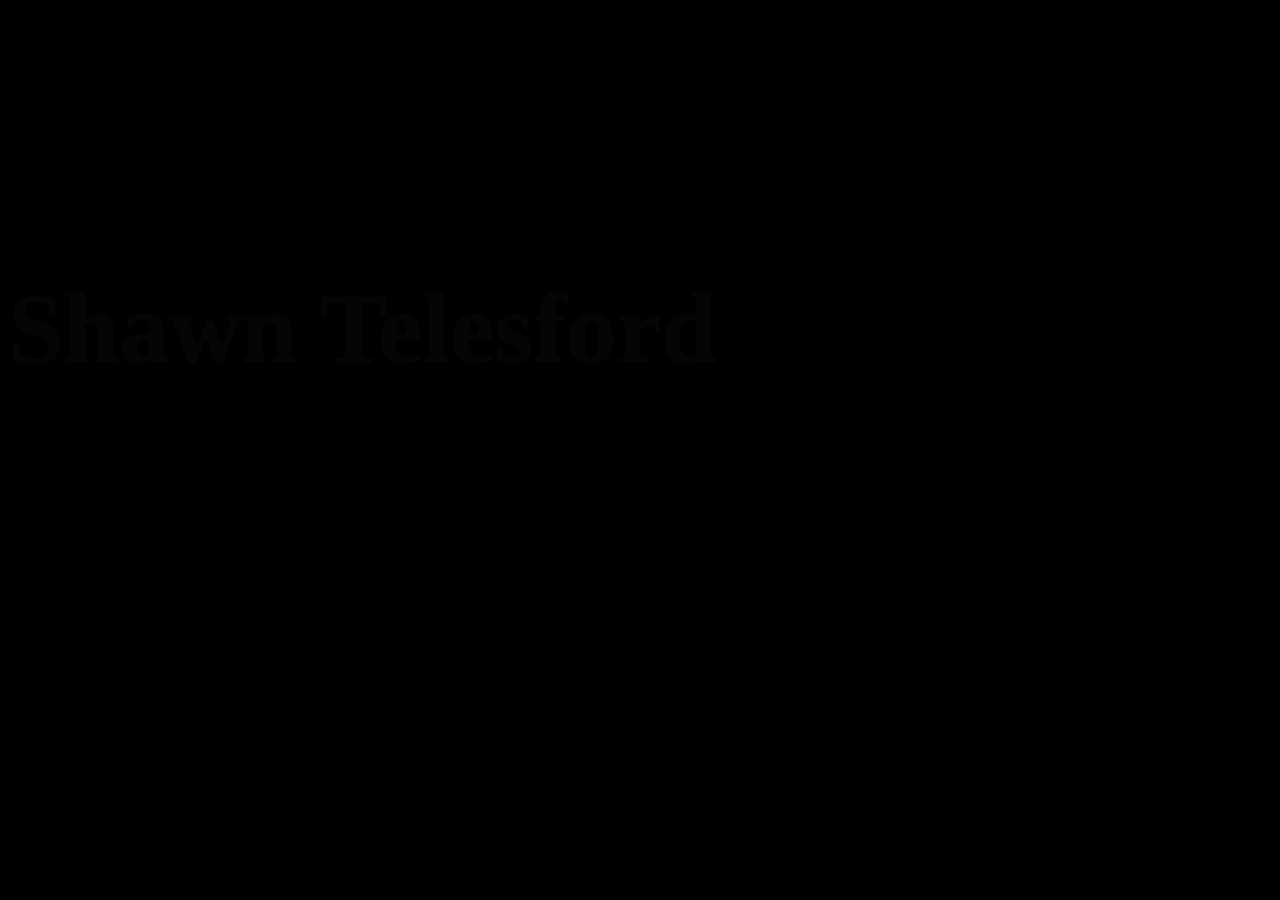
==== index.html @ 7415818c "Add files via upload" ====
<!DOCTYPE html>
<html>
<head>
<script src="https://ajax.googleapis.com/ajax/libs/jquery/3.5.1/jquery.min.js"></script>
    <style>
        /*
Sources used: 
>w3 schools
>https://www.youtube.com/watch?v=6pidsgeLLzE
>Stack overflow
        */
body{
background-color: black;
}
.flexbox{
display: flex;
flex-wrap: wrap;
justify-content: center;
display:none;
align-items: center;
}
       
.title{
margin-top: 23%;
background-color: black;
width: 100%;
height: 200px;
font-size: 82px;
font-family: Times New Roman, serif;
color: white;
font-weight: 1500;
text-shadow: 0 0 3px; 

}

.shawn{
    font-size: 100px;
font-family: Copperplate, fantasy;
color: white;
font-weight: 900;
text-shadow: 0 0 3px;
text-align: center;
}

.shawn2{
font-size: 25px;
font-family: Copperplate, fantasy;
color: white;
font-weight: 1500;
text-shadow: 0 0 3px; 
text-align: center;
text-decoration: none;
}
@media only screen and (max-width: 1366px) {  
    div{
float: left;
    }
}
    </style>
<script>
$(document).ready(function(){
    $("#div1").fadeIn(8000);
    $("#div2").fadeIn(20000);
  });

</script>
</head>
<body>

<div id="div1" class="flexbox">
    <div class="title">
        <p class="shawn">Shawn Telesford</p>
    </div>
</div>

<div id="div2" class="flexbox">
    <div>
        <p class="shawn2"><a style="text-decoration: none; color: white" href="page1.html">continue</a></p>
    </div>
</div>


</body>
</html>
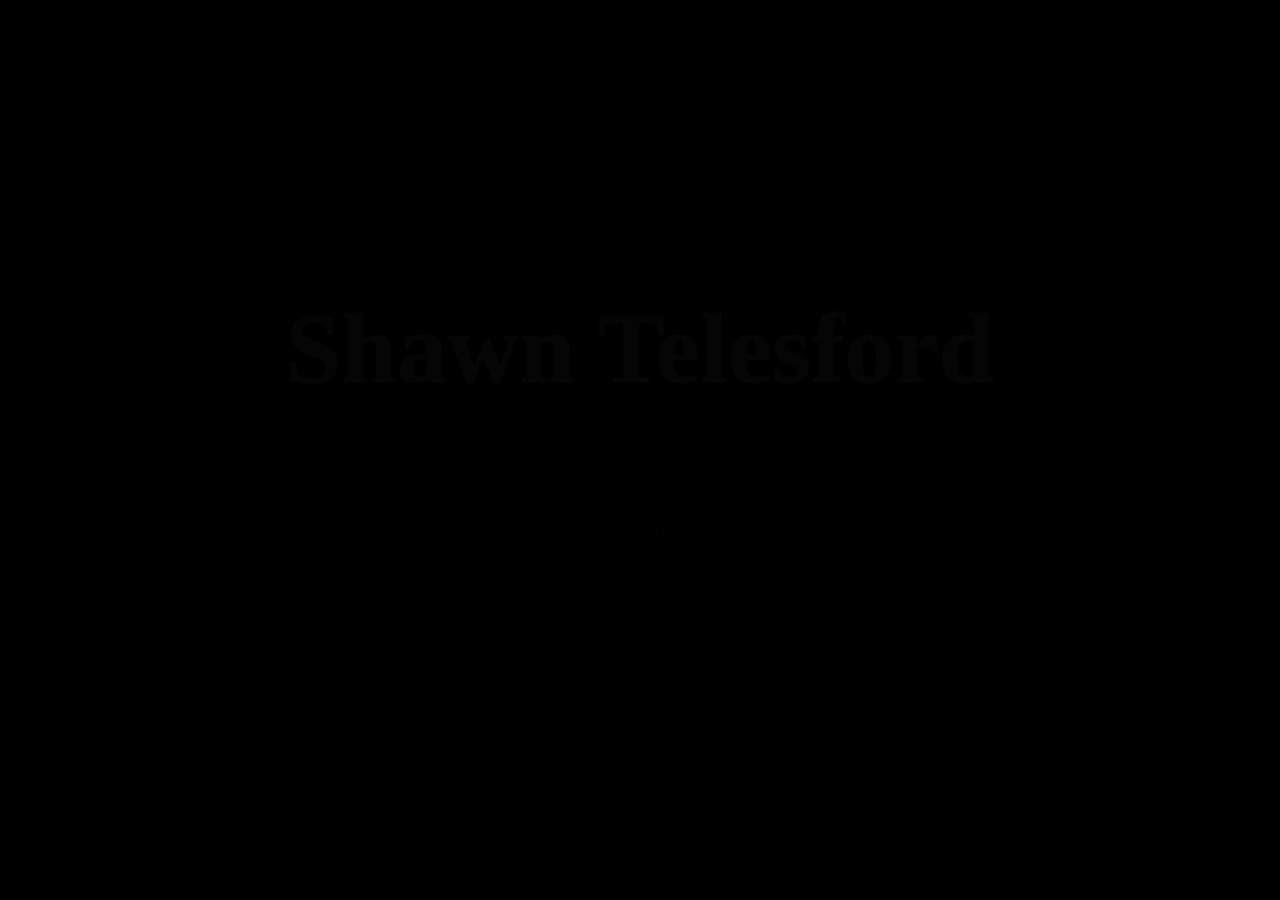
==== commit 92b4620d: "Fixes applied" ====
--- a/index.html
+++ b/index.html
@@ -2,68 +2,8 @@
 <html>
 <head>
 <script src="https://ajax.googleapis.com/ajax/libs/jquery/3.5.1/jquery.min.js"></script>
-    <style>
-        /*
-Sources used: 
->w3 schools
->https://www.youtube.com/watch?v=6pidsgeLLzE
->Stack overflow
-        */
-body{
-background-color: black;
-}
-.flexbox{
-display: flex;
-flex-wrap: wrap;
-justify-content: center;
-display:none;
-align-items: center;
-}
-       
-.title{
-margin-top: 23%;
-background-color: black;
-width: 100%;
-height: 200px;
-font-size: 82px;
-font-family: Times New Roman, serif;
-color: white;
-font-weight: 1500;
-text-shadow: 0 0 3px; 
-
-}
-
-.shawn{
-    font-size: 100px;
-font-family: Copperplate, fantasy;
-color: white;
-font-weight: 900;
-text-shadow: 0 0 3px;
-text-align: center;
-}
-
-.shawn2{
-font-size: 25px;
-font-family: Copperplate, fantasy;
-color: white;
-font-weight: 1500;
-text-shadow: 0 0 3px; 
-text-align: center;
-text-decoration: none;
-}
-@media only screen and (max-width: 1366px) {  
-    div{
-float: left;
-    }
-}
-    </style>
-<script>
-$(document).ready(function(){
-    $("#div1").fadeIn(8000);
-    $("#div2").fadeIn(20000);
-  });
-
-</script>
+<link rel ="stylesheet" type="text/css" href="Indexcss.css">
+<script type="text/javascript" src="indexjs.js" defer></script>
 </head>
 <body>
 
--- a/Indexcss.css
+++ b/Indexcss.css
@@ -0,0 +1,42 @@
+body{
+    background-color: black;
+    }
+    .flexbox{
+    display: flex;
+    flex-wrap: wrap;
+    justify-content: center;
+    display:none;
+    align-items: center;
+    }
+           
+    .title{
+    margin-top: 23%;
+    background-color: black;
+    width: 100%;
+    height: 200px;
+    font-size: 82px;
+    font-family: Times New Roman, serif;
+    color: white;
+    font-weight: 1500;
+    text-shadow: 0 0 3px; 
+    
+    }
+    
+    .shawn{
+        font-size: 100px;
+    font-family: Copperplate, fantasy;
+    color: white;
+    font-weight: 900;
+    text-shadow: 0 0 3px;
+    text-align: center;
+    }
+    
+    .shawn2{
+    font-size: 25px;
+    font-family: Copperplate, fantasy;
+    color: white;
+    font-weight: 1500;
+    text-shadow: 0 0 3px; 
+    text-align: center;
+    text-decoration: none;
+    }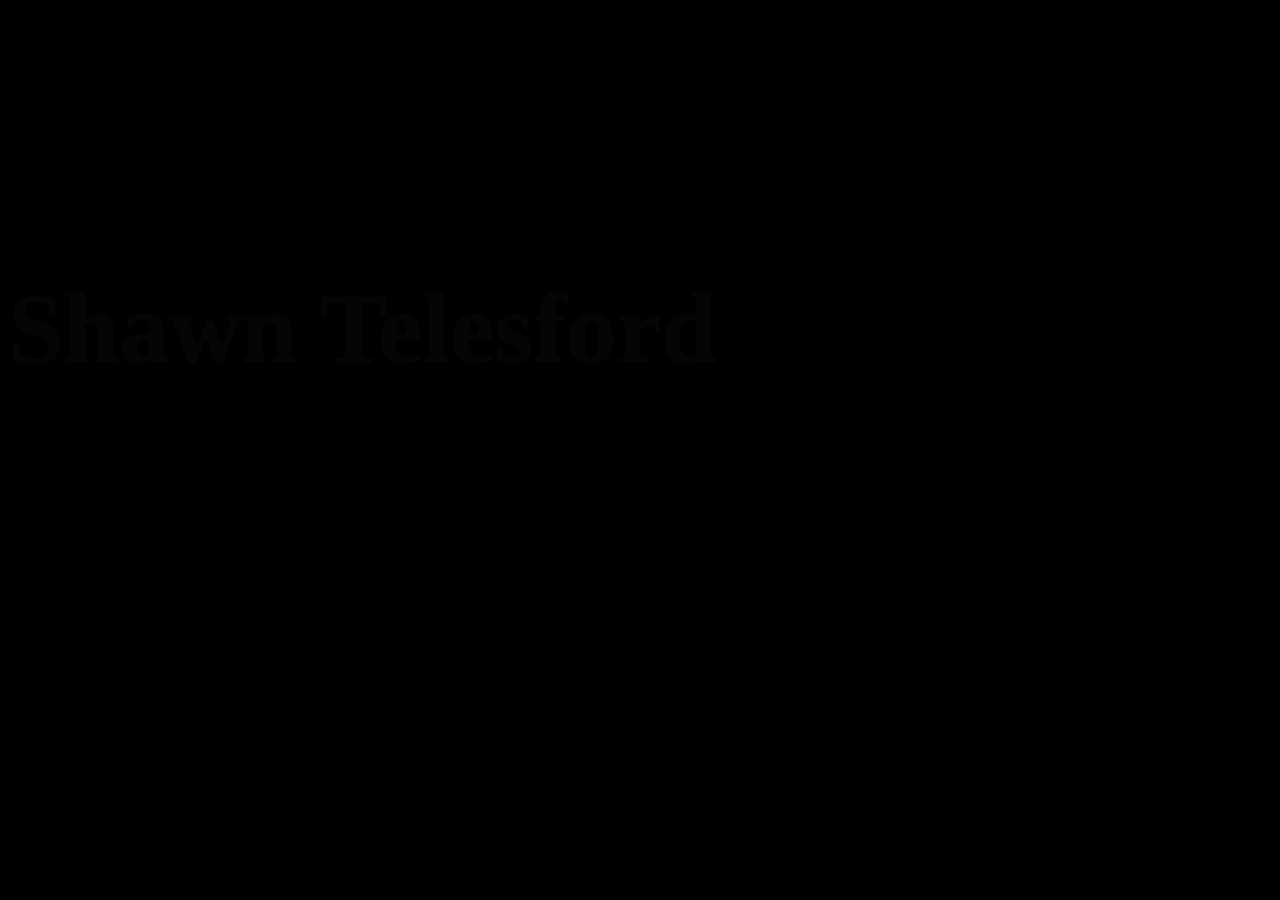
==== commit 3ccfaf89: "Fixes applied" ====
--- a/index.html
+++ b/index.html
@@ -2,8 +2,72 @@
 <html>
 <head>
 <script src="https://ajax.googleapis.com/ajax/libs/jquery/3.5.1/jquery.min.js"></script>
+
 <link rel ="stylesheet" type="text/css" href="Indexcss.css">
 <script type="text/javascript" src="indexjs.js" defer></script>
+    <style>
+        /*
+Sources used: 
+>w3 schools
+>https://www.youtube.com/watch?v=6pidsgeLLzE
+>Stack overflow
+        */
+body{
+background-color: black;
+}
+.flexbox{
+display: flex;
+flex-wrap: wrap;
+justify-content: center;
+display:none;
+align-items: center;
+}
+       
+.title{
+margin-top: 23%;
+background-color: black;
+width: 100%;
+height: 200px;
+font-size: 82px;
+font-family: Times New Roman, serif;
+color: white;
+font-weight: 1500;
+text-shadow: 0 0 3px; 
+
+}
+
+.shawn{
+    font-size: 100px;
+font-family: Copperplate, fantasy;
+color: white;
+font-weight: 900;
+text-shadow: 0 0 3px;
+text-align: center;
+}
+
+.shawn2{
+font-size: 25px;
+font-family: Copperplate, fantasy;
+color: white;
+font-weight: 1500;
+text-shadow: 0 0 3px; 
+text-align: center;
+text-decoration: none;
+}
+@media only screen and (max-width: 1366px) {  
+    div{
+float: left;
+    }
+}
+    </style>
+<script>
+$(document).ready(function(){
+    $("#div1").fadeIn(8000);
+    $("#div2").fadeIn(20000);
+  });
+
+</script>
+
 </head>
 <body>
 
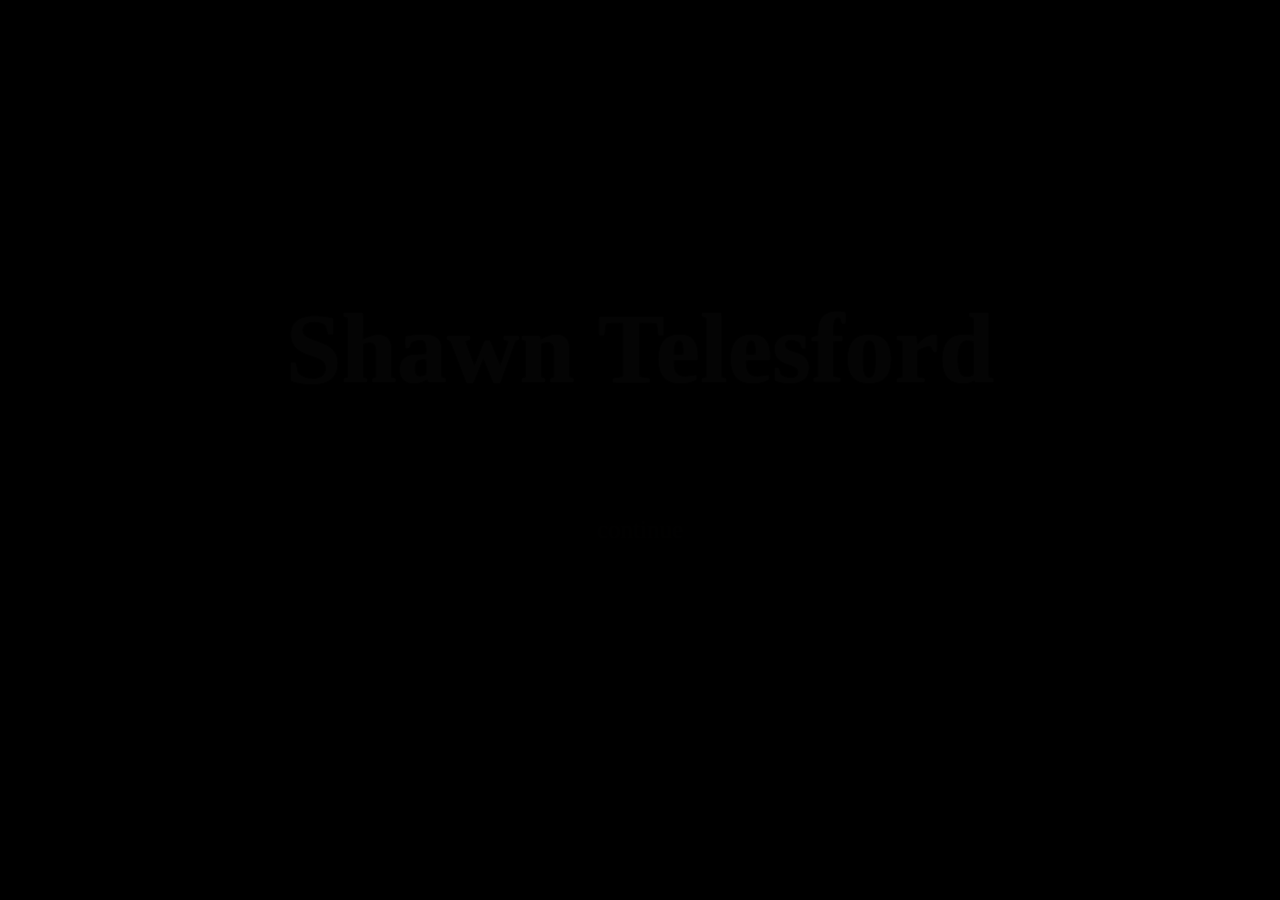
==== commit 5d7a2e99: "new changes" ====
--- a/index.html
+++ b/index.html
@@ -5,68 +5,6 @@
 
 <link rel ="stylesheet" type="text/css" href="Indexcss.css">
 <script type="text/javascript" src="indexjs.js" defer></script>
-    <style>
-        /*
-Sources used: 
->w3 schools
->https://www.youtube.com/watch?v=6pidsgeLLzE
->Stack overflow
-        */
-body{
-background-color: black;
-}
-.flexbox{
-display: flex;
-flex-wrap: wrap;
-justify-content: center;
-display:none;
-align-items: center;
-}
-       
-.title{
-margin-top: 23%;
-background-color: black;
-width: 100%;
-height: 200px;
-font-size: 82px;
-font-family: Times New Roman, serif;
-color: white;
-font-weight: 1500;
-text-shadow: 0 0 3px; 
-
-}
-
-.shawn{
-    font-size: 100px;
-font-family: Copperplate, fantasy;
-color: white;
-font-weight: 900;
-text-shadow: 0 0 3px;
-text-align: center;
-}
-
-.shawn2{
-font-size: 25px;
-font-family: Copperplate, fantasy;
-color: white;
-font-weight: 1500;
-text-shadow: 0 0 3px; 
-text-align: center;
-text-decoration: none;
-}
-@media only screen and (max-width: 1366px) {  
-    div{
-float: left;
-    }
-}
-    </style>
-<script>
-$(document).ready(function(){
-    $("#div1").fadeIn(8000);
-    $("#div2").fadeIn(20000);
-  });
-
-</script>
 
 </head>
 <body>
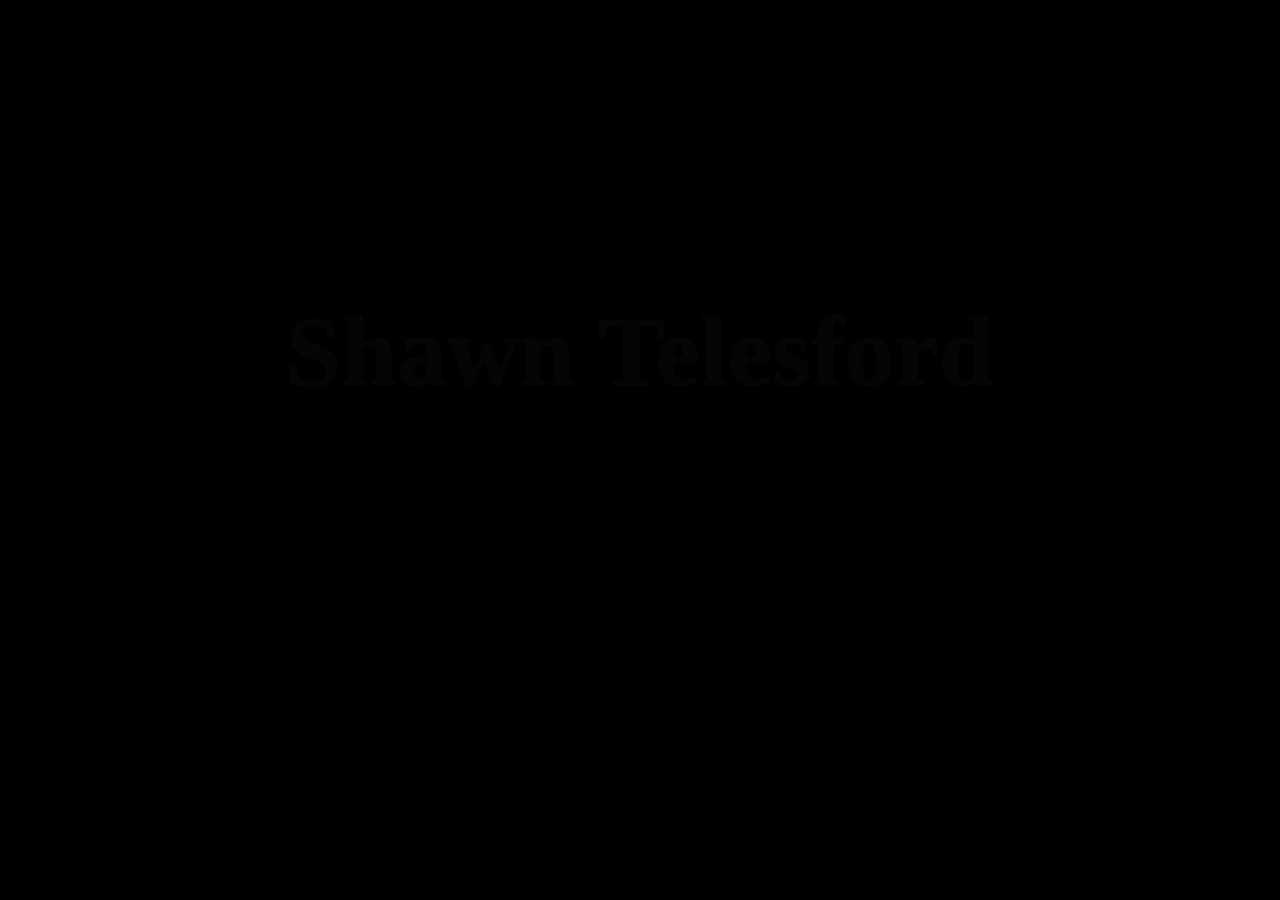
==== commit c5bc26c2: "normalize CSS" ====
--- a/index.html
+++ b/index.html
@@ -1,10 +1,13 @@
 <!DOCTYPE html>
-<html>
+<html lang="en">
 <head>
+    <title>Shawn Telesford</title>
 <script src="https://ajax.googleapis.com/ajax/libs/jquery/3.5.1/jquery.min.js"></script>
 
+<link rel ="stylesheet" type="text/css" href="normalize.css">
 <link rel ="stylesheet" type="text/css" href="Indexcss.css">
-<script type="text/javascript" src="indexjs.js" defer></script>
+
+<script src="indexjs.js" defer></script>
 
 </head>
 <body>
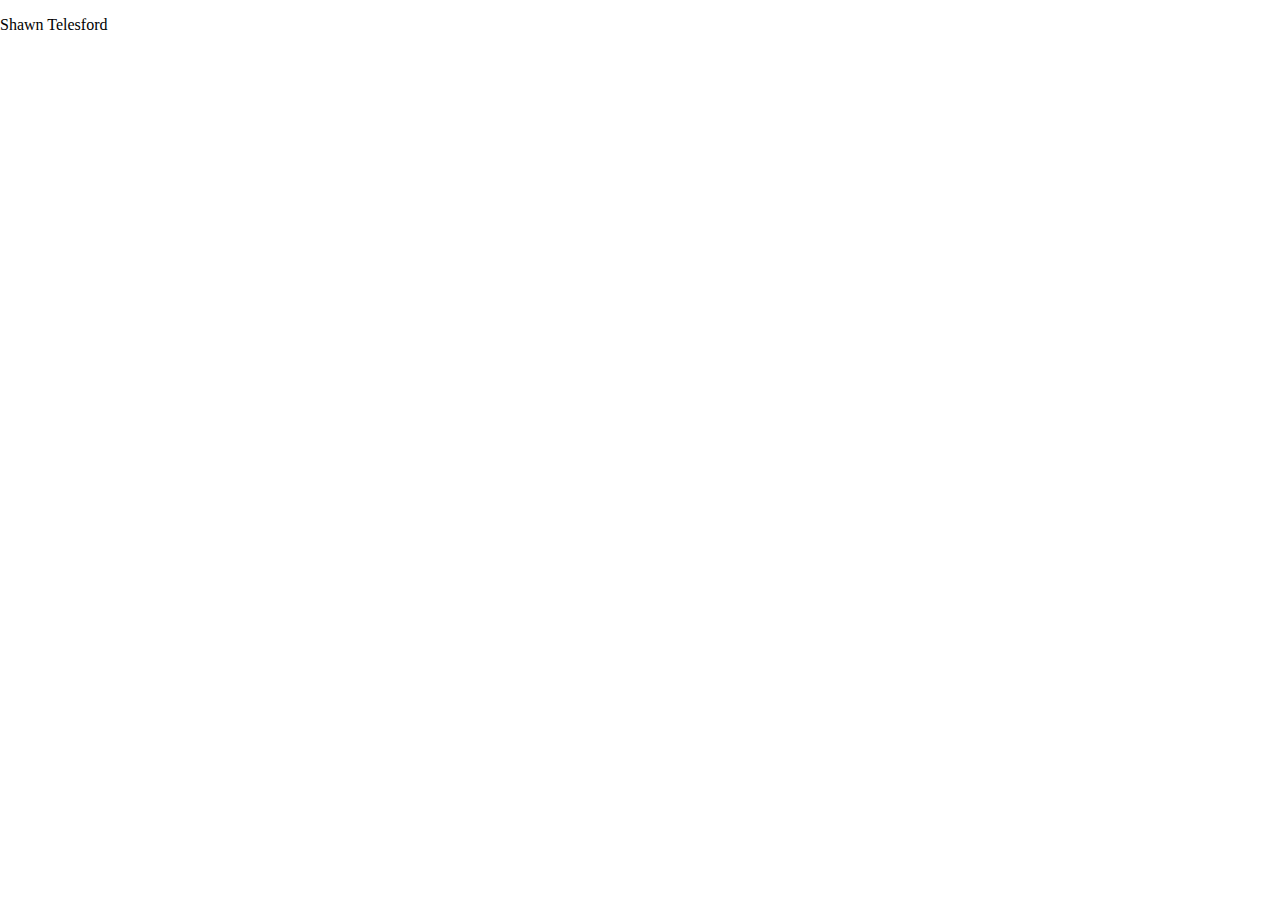
==== commit 9c29f538: "media query update and javascript update" ====
--- a/index.html
+++ b/index.html
@@ -5,7 +5,7 @@
 <script src="https://ajax.googleapis.com/ajax/libs/jquery/3.5.1/jquery.min.js"></script>
 
 <link rel ="stylesheet" type="text/css" href="normalize.css">
-<link rel ="stylesheet" type="text/css" href="Indexcss.css">
+<link rel ="stylesheet" type="text/css" href="indexcss.css">
 
 <script src="indexjs.js" defer></script>
 
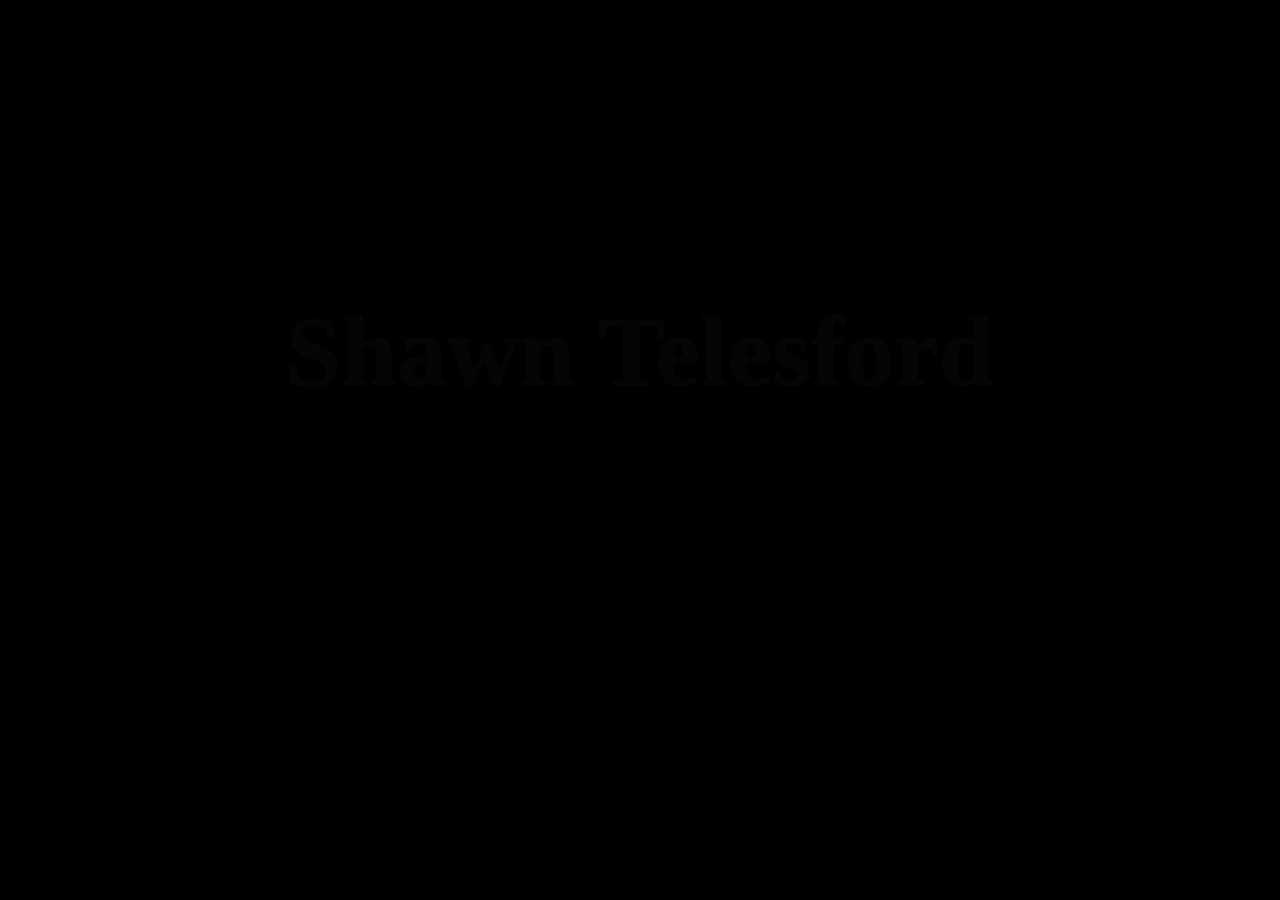
==== commit e6983ad0: "media query update and javascript update" ====
--- a/index.html
+++ b/index.html
@@ -5,7 +5,7 @@
 <script src="https://ajax.googleapis.com/ajax/libs/jquery/3.5.1/jquery.min.js"></script>
 
 <link rel ="stylesheet" type="text/css" href="normalize.css">
-<link rel ="stylesheet" type="text/css" href="indexcss.css">
+<link rel ="stylesheet" type="text/css" href="Indexcss.css">
 
 <script src="indexjs.js" defer></script>
 
--- a/Indexcss.css
+++ b/Indexcss.css
@@ -0,0 +1,42 @@
+body{
+    background-color: black;
+    }
+    .flexbox{
+    display: flex;
+    flex-wrap: wrap;
+    justify-content: center;
+    display:none;
+    align-items: center;
+    }
+           
+    .title{
+    margin-top: 23%;
+    background-color: black;
+    width: 100%;
+    height: 200px;
+    font-size: 82px;
+    font-family: Times New Roman, serif;
+    color: white;
+    font-weight: 1500;
+    text-shadow: 0 0 3px; 
+    
+    }
+    
+    .shawn{
+        font-size: 100px;
+    font-family: Copperplate, fantasy;
+    color: white;
+    font-weight: 900;
+    text-shadow: 0 0 3px;
+    text-align: center;
+    }
+    
+    .shawn2{
+    font-size: 25px;
+    font-family: Copperplate, fantasy;
+    color: white;
+    font-weight: 1500;
+    text-shadow: 0 0 3px; 
+    text-align: center;
+    text-decoration: none;
+    }